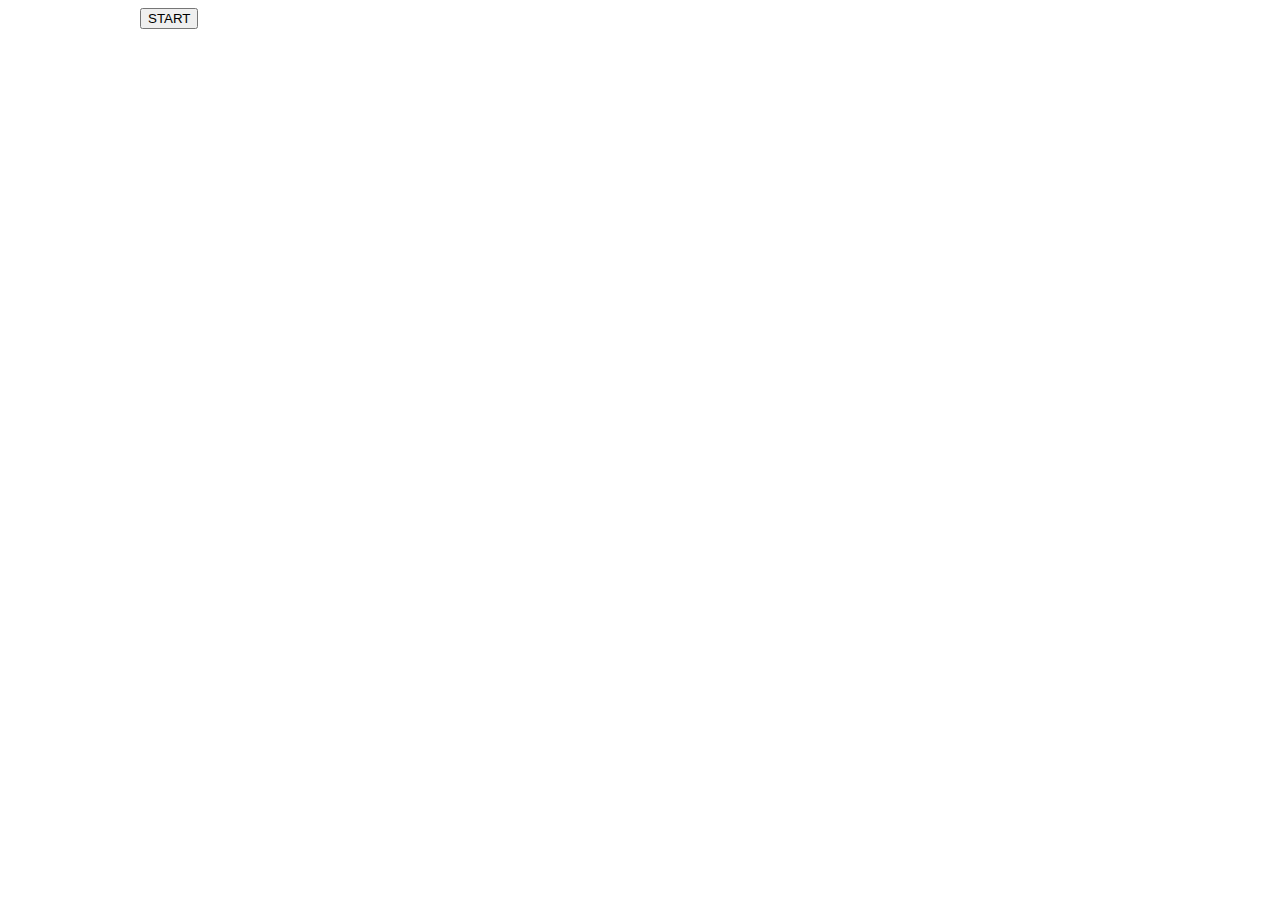
==== src/main/resources/templates/index.html @ a425dc78 "initial commit" ====
<!DOCTYPE HTML>
<html xmlns:th="http://www.thymeleaf.org">
   
<head>
          
    <meta charset="UTF-8"/>
          <title>GSMA Spring Task</title>
          
    <link rel="stylesheet" type="text/css" th:href="@{/css/style.css}"/>
       
</head>
   
<body>
<input type="submit" value="START">
   
</body>
    
</html>
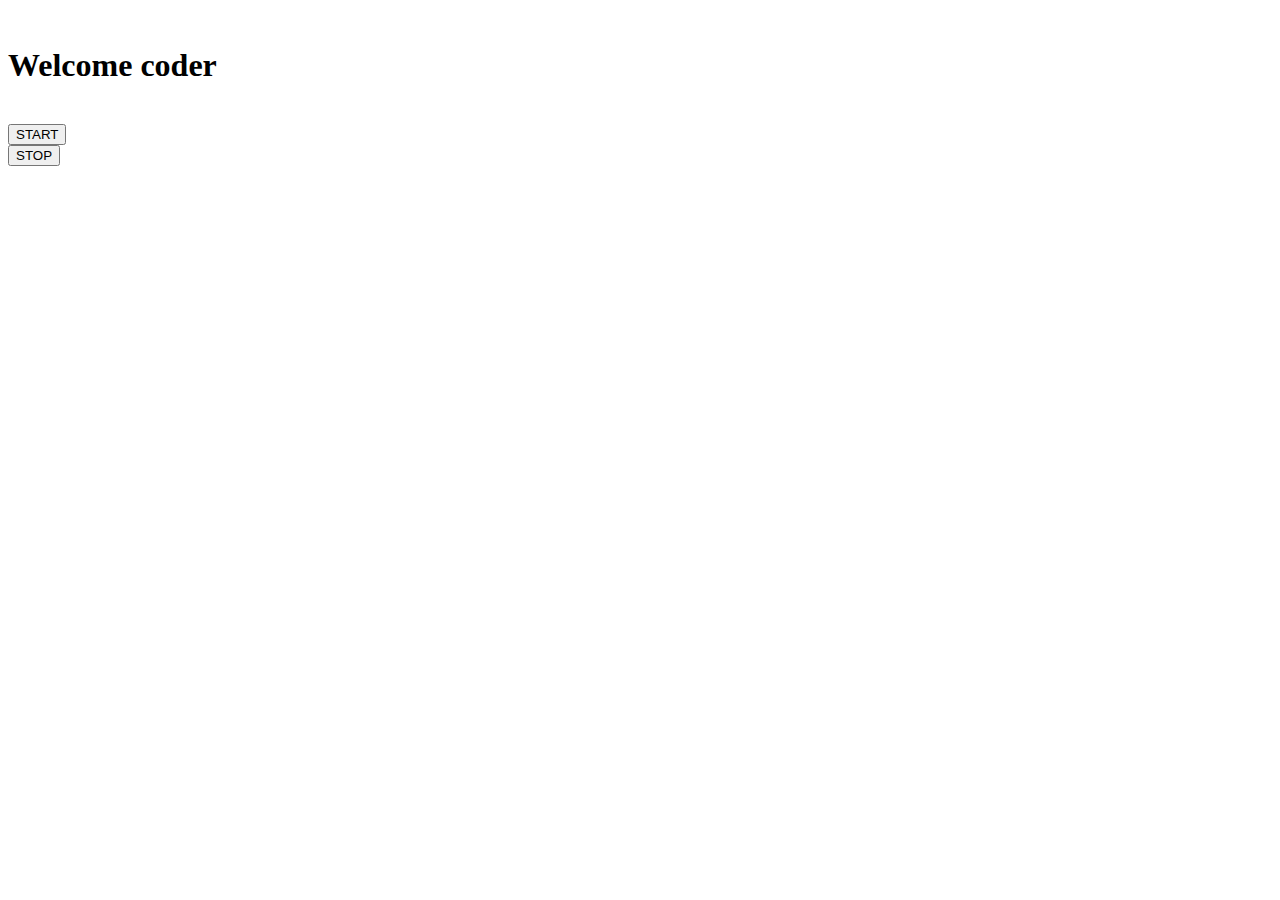
==== commit 68131fbf: "working on task" ====
--- a/src/main/resources/templates/index.html
+++ b/src/main/resources/templates/index.html
@@ -4,15 +4,22 @@
 <head>
           
     <meta charset="UTF-8"/>
-          <title>GSMA Spring Task</title>
-          
+    <title>GSMA Spring Task</title>
     <link rel="stylesheet" type="text/css" th:href="@{/css/style.css}"/>
        
 </head>
    
 <body>
-<input type="submit" value="START">
-   
+<h1> Welcome coder
+</h1>   
+
+<form action="start">
+    <input type="submit" value="START">
+</form>
+
+<form action="stop">
+<input type="submit" value="STOP">
+</form>
 </body>
     
 </html>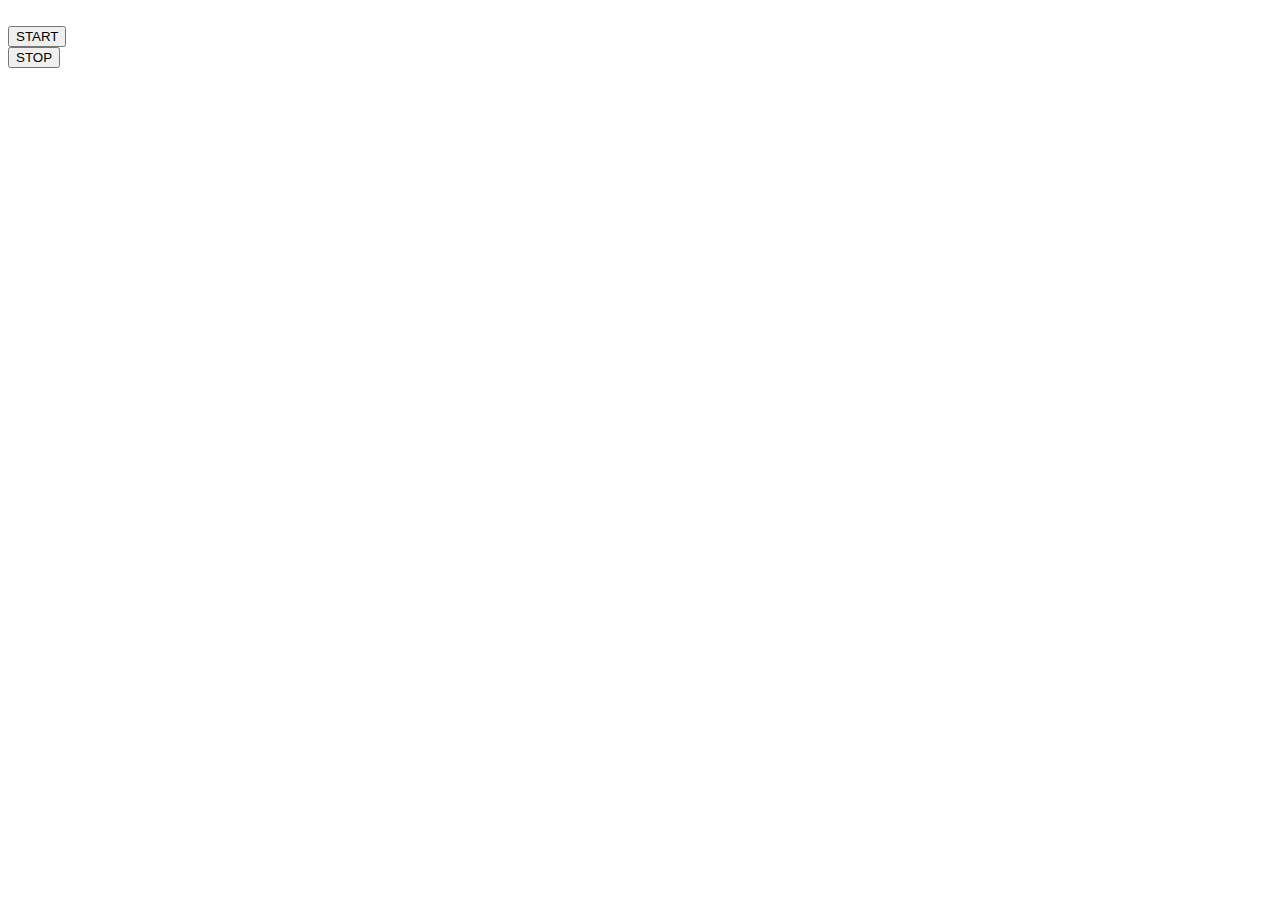
==== commit eae50f49: "Add header" ====
--- a/src/main/resources/templates/index.html
+++ b/src/main/resources/templates/index.html
@@ -2,23 +2,21 @@
 <html xmlns:th="http://www.thymeleaf.org">
    
 <head>
-          
     <meta charset="UTF-8"/>
     <title>GSMA Spring Task</title>
     <link rel="stylesheet" type="text/css" th:href="@{/css/style.css}"/>
+    <link rel="stylesheet" type="text/css" th:href="@{/css/header.css}"/>
        
 </head>
    
 <body>
-<h1> Welcome coder
-</h1>   
-
+<div th:replace="fragments/header :: content"></div>
 <form action="start">
     <input type="submit" value="START">
 </form>
 
 <form action="stop">
-<input type="submit" value="STOP">
+    <input type="submit" value="STOP">
 </form>
 </body>
     
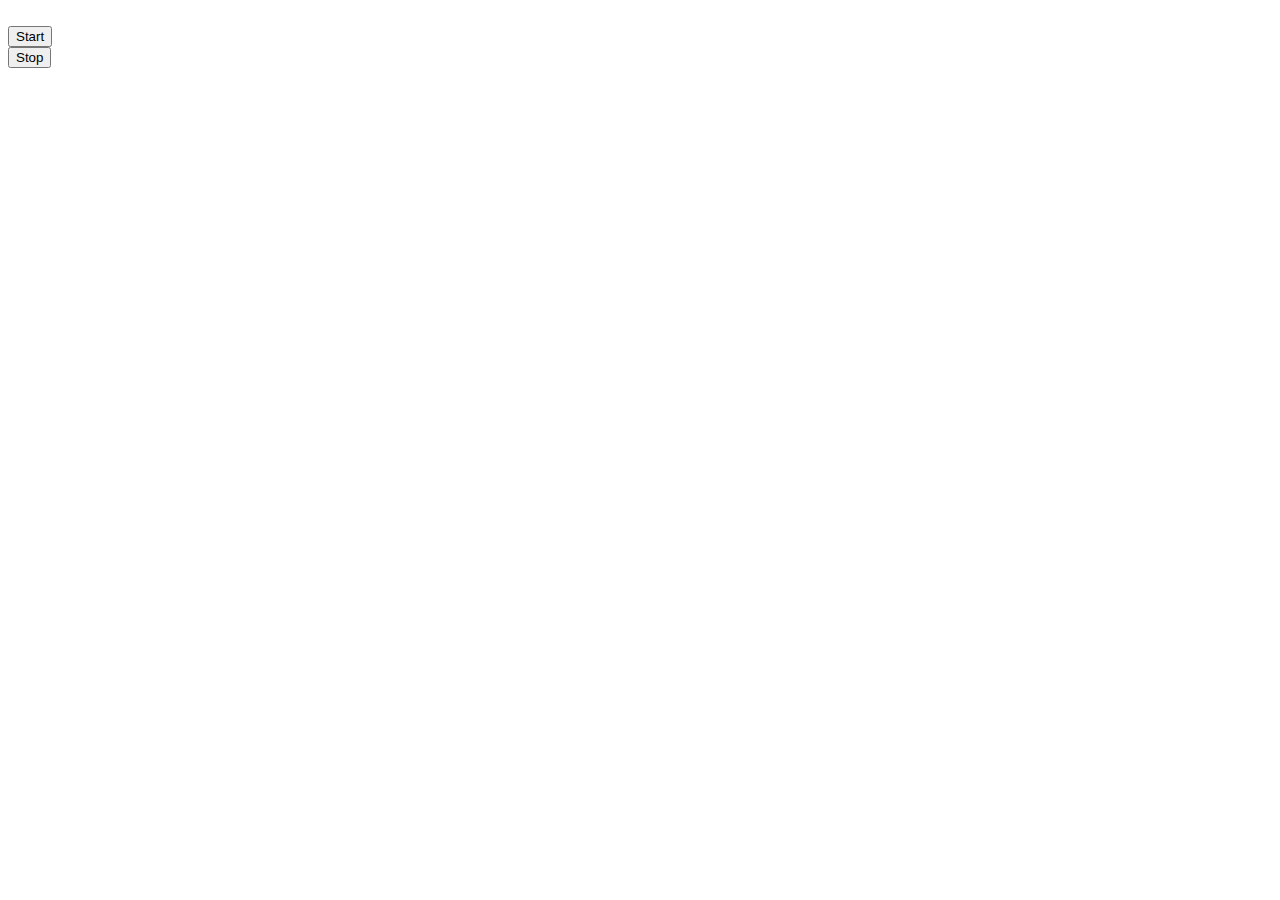
==== commit 2906c65e: "working on charts" ====
--- a/src/main/resources/templates/index.html
+++ b/src/main/resources/templates/index.html
@@ -4,7 +4,7 @@
 <head>
     <meta charset="UTF-8"/>
     <title>GSMA Spring Task</title>
-    <link rel="stylesheet" type="text/css" th:href="@{/css/style.css}"/>
+    <link rel="stylesheet" type="text/css" th:href="@{/css/mainPage.css}"/>
     <link rel="stylesheet" type="text/css" th:href="@{/css/header.css}"/>
        
 </head>
@@ -12,11 +12,11 @@
 <body>
 <div th:replace="fragments/header :: content"></div>
 <form action="start">
-    <input type="submit" value="START">
+    <input type="submit" class="input" value="Start">
 </form>
 
 <form action="stop">
-    <input type="submit" value="STOP">
+    <input type="submit" class="input inputStop" value="Stop">
 </form>
 </body>
     
